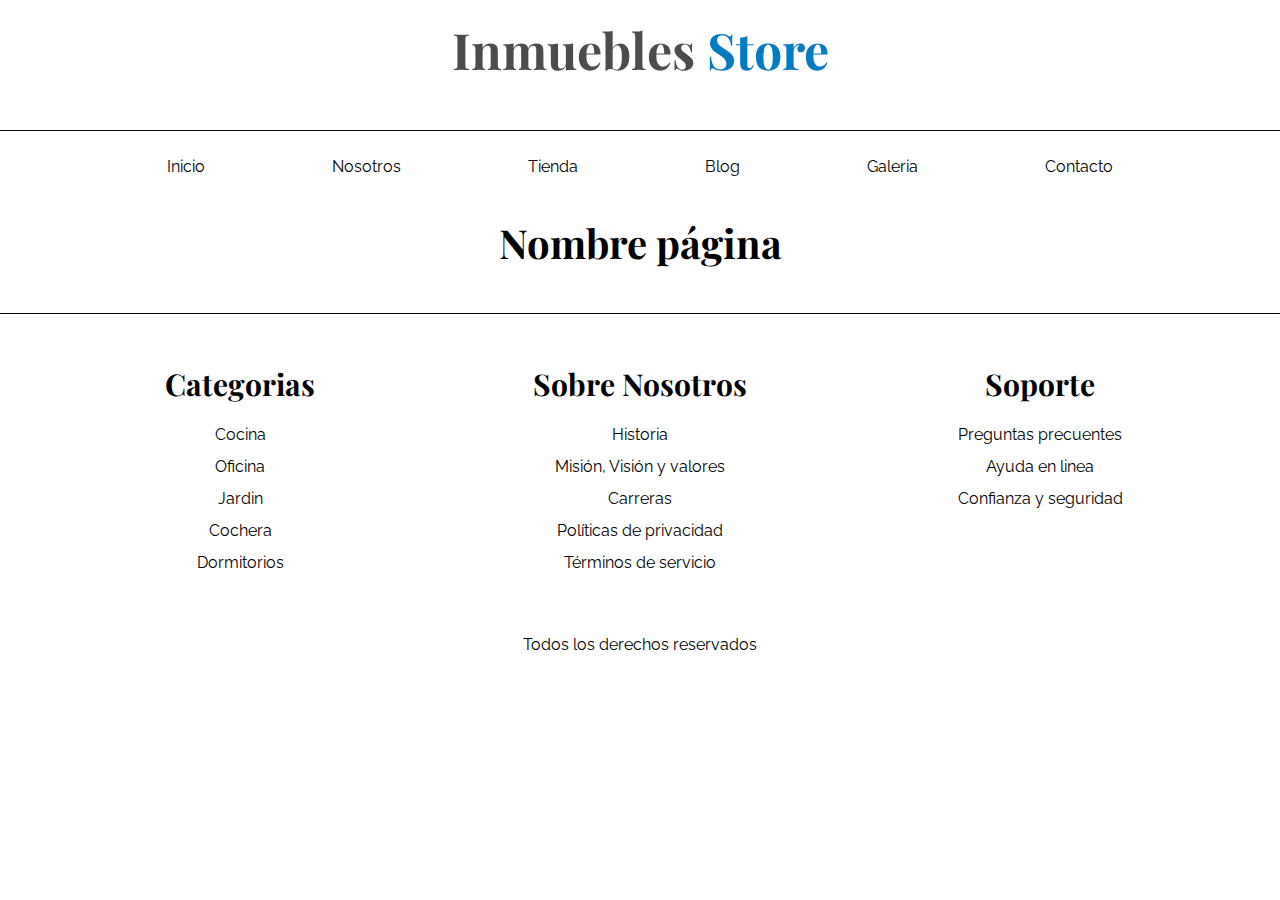
==== base.html @ 95a1ab12 "store created" ====
<!DOCTYPE html>
<html lang="en">
<head>
    <meta charset="UTF-8">
    <meta http-equiv="X-UA-Compatible" content="IE=edge">
    <meta name="viewport" content="width=device-width, initial-scale=1.0">
    <link rel="stylesheet" href="css/normalize.css" />
    <link rel="preconnect" href="https://fonts.googleapis.com" />
    <link rel="preconnect" href="https://fonts.gstatic.com" crossorigin />
    <link
      href="https://fonts.googleapis.com/css2?family=DM+Sans:wght@400;500;700&family=Inter:wght@300;500&family=Playfair+Display:wght@700&family=Raleway:wght@400;700;900&display=swap"
      rel="stylesheet"
    />
    <link rel="stylesheet" href="css/style.css" />
    <title>Nosotros</title>
</head>
<body>
    
    <header>
        <h1 class="nombre-sitio">Inmuebles <span>Store</span></h1>
      </header>
  
      <div class="contenedor-nav">
        <nav class="nav-principal contenedor">
          <a href="index.html">Inicio</a>
          <a href="nosotros.html">Nosotros</a>
          <a href="tienda.html">Tienda</a>
          <a href="blog.html">Blog</a>
          <a href="galeria.html">Galeria</a>
          <a href="contacto.html">Contacto</a>
        </nav>
      </div>

      <main class="contenedor-principal contenedor">
          <h2 class="text-center">Nombre página</h2>
      </main>

    
    <footer class="barra">
        <div class="contenedor info-adicional">
  
          <div class="adicional">
            <h3 class="text-center">Categorias</h3>
            <nav class="footer-nav">
              <a href="#">Cocina</a>
              <a href="#">Oficina</a>
              <a href="#">Jardin</a>
              <a href="#">Cochera</a>
              <a href="#">Dormitorios</a>
            </nav>
          </div>
          <div class="adicional">
            <h3 class="text-center">Sobre Nosotros</h3>
            <nav class="footer-nav">
              <a href="#">Historia</a>
              <a href="#">Misión, Visión y valores</a>
              <a href="#">Carreras</a>
              <a href="#">Políticas de privacidad</a>
              <a href="#">Términos de servicio</a>
            </nav>
          </div>
          <div class="adicional">
            <h3 class="text-center">Soporte</h3>
            <nav class="footer-nav">
              <a href="#">Preguntas precuentes</a>
              <a href="#">Ayuda en linea</a>
              <a href="#">Confianza y seguridad </a>
            </nav>
          </div>
        </div>
        <p class="copyright">Todos los derechos reservados</p>
      </footer>
</body>
</html>
---- css/style.css ----
html {
    box-sizing: border-box;
    /* 1REM === 10PX */
    font-size: 62.5%; 
}

*,
*::before,
*::after {
    box-sizing: inherit;
}


body {
    font-size: 1.6rem;
    font-family: 'Raleway', sans-serif;
    line-height: 2;
}

/* globales */

h1,h2,h3{
    font-family: 'Playfair Display', serif;
    margin: 0 0 3rem 0;
}


a {
    text-decoration: none;
    color: #000000;
}

.contenedor {
    max-width: 120rem;
    margin: 0 auto;
}

h1{
    font-size: 5rem;
}

h2{
    font-size: 4rem;
}

h3{
    font-size: 3rem;
}

img {
    max-width: 100%;
    display: block;
}

.btn {
    background-color: #8cbc00;
    padding: 1rem;
    display: block;
    color: #FFF;
    text-transform: uppercase;
    font-weight: 900;
    padding: 1rem;
    transition: background-color .3s ease;
}

.btn:hover{
    background-color: #769C02;
}

/* utilidades */
.text-center{
    text-align: center;
}


/* header y navegacion */
.nombre-sitio {
    color: rgba(0, 0, 0, 0.7);
    text-align: center;
}

.nombre-sitio span {
    color: #037bc0;

}

.contenedor-nav {
    border-top: 1px solid #000;
}

.nav-principal {
    padding: 2rem 0;
    display: flex;
    justify-content: space-evenly;
}

.nav-principal a:hover {
    color: #082982;
    background-color: aliceblue;
}

.hero {
    background-image: url(../img/desk.jpeg);
    height: 40rem;
    width: 100%;
    background-repeat: no-repeat;
    background-size: cover;
    background-position: center;
    opacity: 0.8;
}

/* section de productos*/

.categorias{
    padding-top: 3rem;
    padding-bottom: 3rem;
    
}
.categorias h2 {
    text-align: center;
}


.listado-categorias {
    display: grid;
    grid-template-columns: repeat(3, 1fr);
    gap: 2rem;
}



.categoria a {
    text-align: center;
    display: block;
    width: 100%;
    padding: 2rem;
    font-size: 2rem;
    border-bottom-right-radius: 1rem;
}

.categoria a:hover {
    background-color: #037bc0;
    color: #fff;
}

/* sección sobre nosotros */

/* .sobre-nosotros{
    background-image: linear-gradient(to right, transparent 50%, #037bc0 51%, #037bc0 100%), url(../img/about.jpeg);
    padding: 10rem  0;
    background-repeat: no-repeat;
    background-size: 100%, 100rem;
    background-position: left center;
}

.sobre-nosotros-grid{
    display: grid;
    grid-template-columns: repeat(2, 1fr);
    column-gap: 6rem;
}

.texto-nosotros{
    grid-column: 2/3;
    
} */

.sobre-nosotros{
    display: grid;
    grid-template-columns: repeat(2, 1fr);
}

.sobre-nosotros-image{
    background-image: url(../img/about.jpeg);
    height: 40rem;
    background-repeat: no-repeat;
    background-size: cover;
    background-position: center;
}

.sobre-nosotros-info{
    background-color: #037bc0;
    display: flex;
    flex-direction: column;
    color: #FFF;
    padding-left: 2rem;
    justify-content: center;
}


.sobre-nosotros-info p{
    width: 70%;
}



/* listado de productos */

.contenido-principal{
    padding-top: 4rem;
    padding-bottom: 4rem;
}

.producto{
    background-color: #037bc0;
}

.producto-info{
    text-align: center;
    color: #FFF;
    padding: 2rem;
}

.producto-info p{
    margin: 0 0 1rem 0;
}

.producto-info .precio{
    font-weight: 900;
    font-size: 2.8rem;
}

.producto-info h3{
    margin: 0;
}

.producto-info a{
  
}

.producto-info a:hover{
   
}

/* .producto img:hover{
    transform: scale(1.5);
} */

/* aplicar grid al main */

.listado-productos{
    display: grid;
    grid-template-columns: repeat(6, 1fr);
    column-gap: 2rem;
    row-gap: 2rem;
}

.producto:nth-child(1){
    grid-column: 1/7;
    display: grid;
    grid-template-columns: 3fr 1fr;
}
.producto:nth-child(1) img{
    height: 43rem;
    width: 100%;
    object-fit: cover;
}


.producto:nth-child(2){
    grid-column: 1/4;
}


.producto:nth-child(2) img,
.producto:nth-child(3) img{
    height: 30rem;
    width: 100%;
    object-fit: cover;
}
.producto:nth-child(3){
    grid-column: 4/7;
}


.producto:nth-child(4){
    grid-column: 1/3;
}
.producto:nth-child(5){
    grid-column: 3/5;
}
.producto:nth-child(6){
    grid-column: 5/7;
}


/* PARTE DEL FOOTER */

.barra{
    border-top: 1px solid #000;
    padding-top: 4rem;
}

.info-adicional {
    display: grid;
    grid-template-columns: repeat(3, 1fr);
}

.info-adicional h3{
    margin-bottom: .5rem;
}

.footer-nav a{
    display: flex;
    flex-direction: column;
    text-align: center;
}

.copyright{
    text-align: center;
    margin-top: 5rem;
}


/* pagina nosotros */

.grid-nosotros{
    display: grid;
    grid-template-columns: repeat(2,1fr);
    grid-template-columns: repeat(auto-fit, minmax(35rem, 1fr));
    padding-bottom: 4rem;
    gap: 2rem;
}

.informacion-nosotros{
    display:flex;
    flex-direction: column;
    justify-content: center;
}
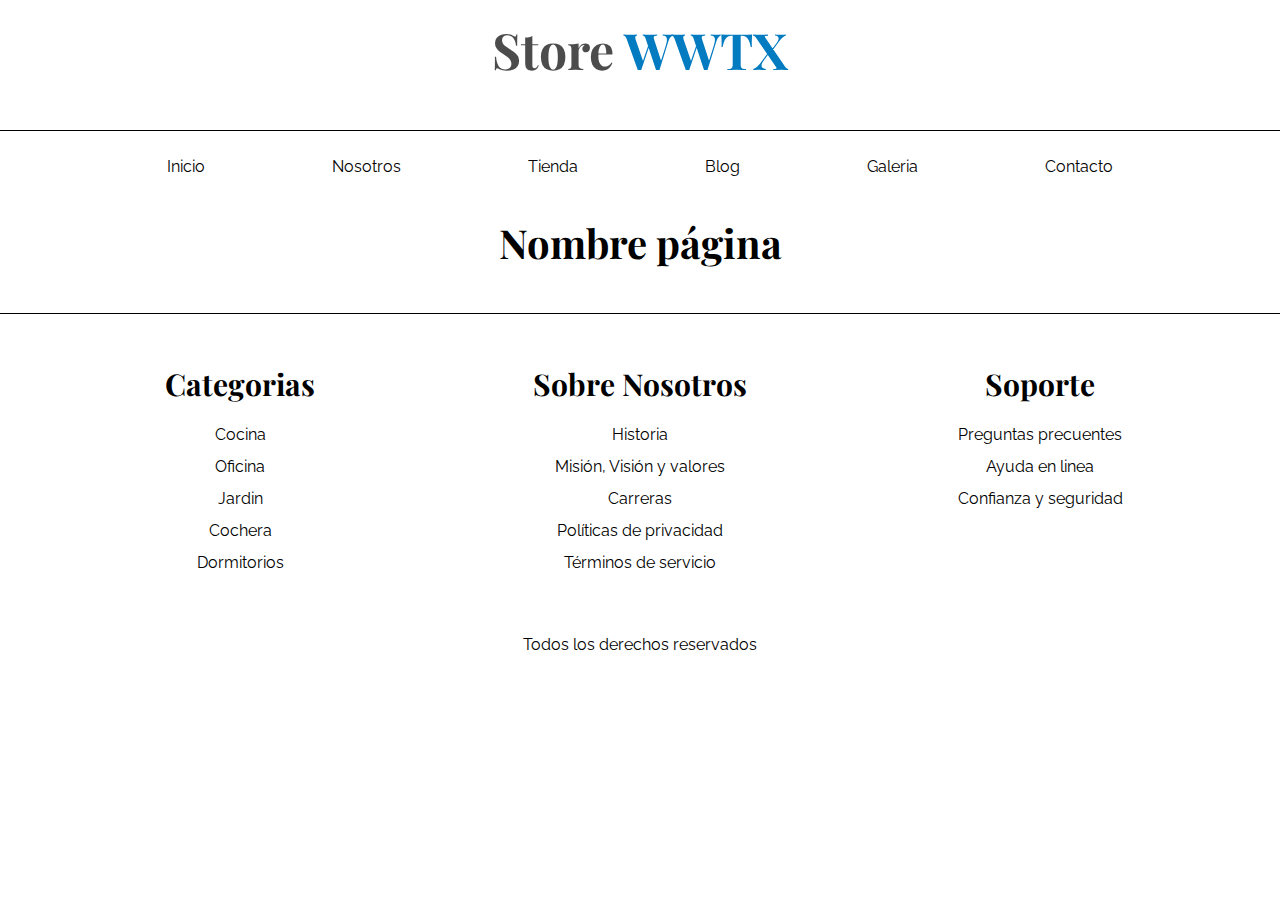
==== commit 34316976: "ecommerce finished" ====
--- a/base.html
+++ b/base.html
@@ -17,7 +17,7 @@
 <body>
     
     <header>
-        <h1 class="nombre-sitio">Inmuebles <span>Store</span></h1>
+        <h1 class="nombre-sitio">Store <span>WWTX</span></h1>
       </header>
   
       <div class="contenedor-nav">
--- a/css/style.css
+++ b/css/style.css
@@ -61,6 +61,7 @@
     font-weight: 900;
     padding: 1rem;
     transition: background-color .3s ease;
+    cursor: pointer;
 }
 
 .btn:hover{
@@ -325,4 +326,111 @@
     display:flex;
     flex-direction: column;
     justify-content: center;
+}
+
+
+
+/* blog */
+
+.contenedor-blog{
+    display: grid;
+    grid-template-columns: 2fr 1fr;
+    column-gap: 3rem;
+}
+
+.entrada{
+    padding-bottom: 4rem;
+    margin-bottom: 2rem;
+}
+
+.entrada:first-child{
+    
+    border-bottom: 2px solid #e1e1e1;
+}
+
+.blog-info{
+    display: flex;
+    justify-content: space-between;
+    font-weight: 700;
+}
+
+.blog-info span{
+    color: #037bc0;
+}
+
+.btn-blog{
+    display: block;
+    width: 20rem;
+    text-align: center;
+}
+
+.contenedor-min{
+    width: 60rem;
+    margin: 0 auto;
+}
+
+
+/* Galeria */
+
+
+.galeria{
+    list-style: none;
+    padding: 0;
+    margin: 0;
+    display: grid;
+    grid-template-columns: repeat(3, 1fr);
+    gap: 2rem;
+    padding-bottom: 4rem;
+}
+
+.galeria img{
+    width: 40rem;
+    height: 25rem;
+    object-fit: cover;
+}
+
+
+
+/* formulario */
+
+.formulario{
+    max-width: 60rem;
+    margin: 0 auto;
+    margin-bottom: 4rem;
+}
+
+.formulario fieldset{
+   margin-bottom: 2rem;
+
+}
+
+.formulario legend{
+    background-color: #037bc0;
+    width: 100%;
+    text-align: center;
+    color: #FFF;
+    text-transform: uppercase;
+    font-weight: 700;
+    padding: .5rem;
+    margin-bottom: 3rem;
+}
+
+.campo{
+    display: flex;
+    margin-bottom: 1rem;
+}
+
+.campo label{
+    flex-basis: 10rem;
+}
+
+.campo input:not([type="radio"]),
+textarea, select{
+    flex: 1;
+    border: 1px solid #e1e1e1;
+    padding: 1rem;
+}
+
+.formulario input[type="submit"]{
+    border: none;
 }